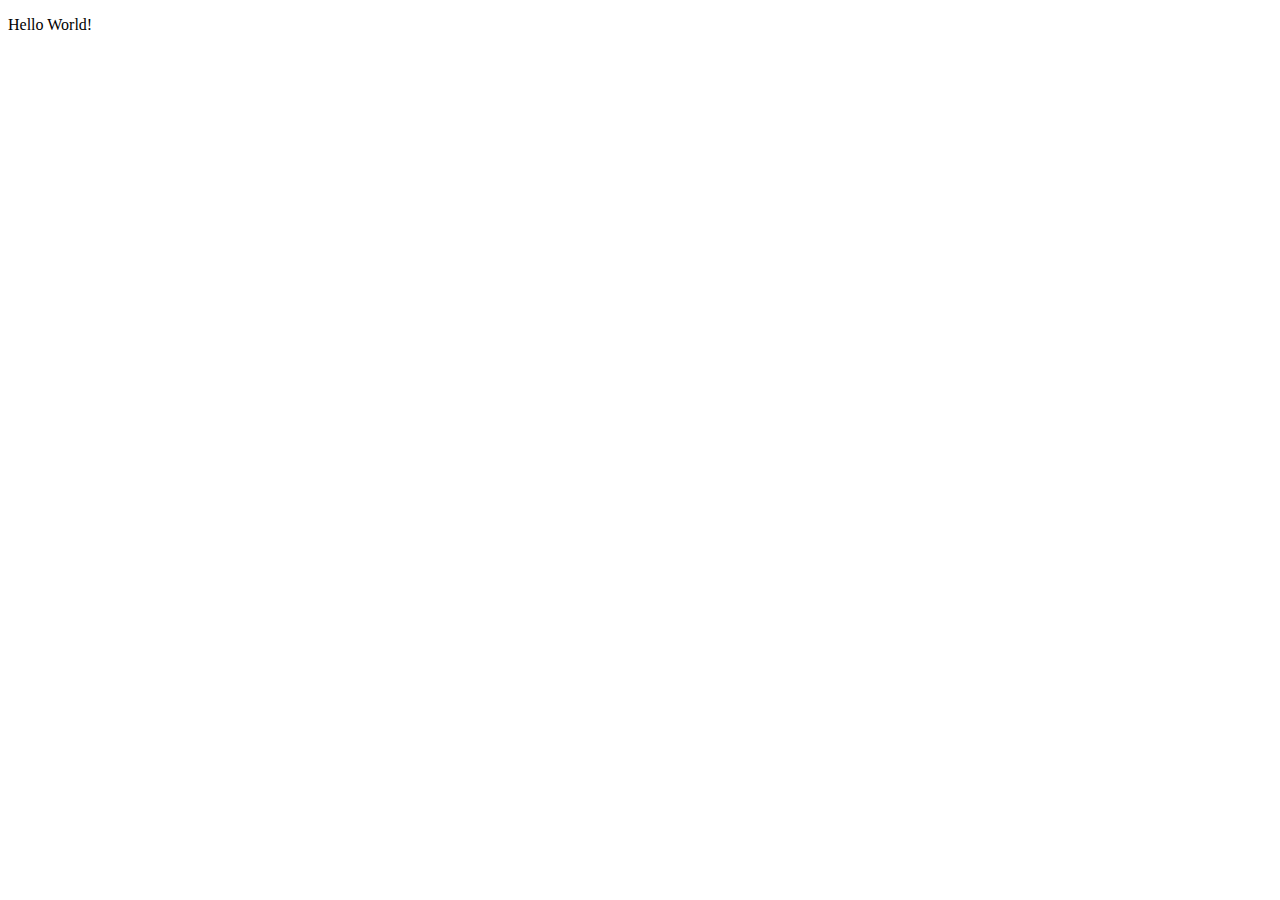
==== index.html @ 92318695 "added hello world" ====
<!DOCTYPE html>
<html lang="en">
  <head>
    <meta charset="UTF-8" />
    <title>Fork Me! FCC: Test Suite Template</title>
    <link rel="stylesheet" href="css/style.css" />
  </head>

  <body>
    <p>Hello World!</p>
    <script src="https://cdn.freecodecamp.org/testable-projects-fcc/v1/bundle.js"></script>

    <!--

    Hello Camper!

    For now, the test suite only works in Chrome!
    Please read the README below in the JS Editor before beginning.
    Feel free to delete this message once you have read it.
    Good luck and Happy Coding!

    - The freeCodeCamp Team

    -->
    <script src="js/index.js"></script>
  </body>
</html>
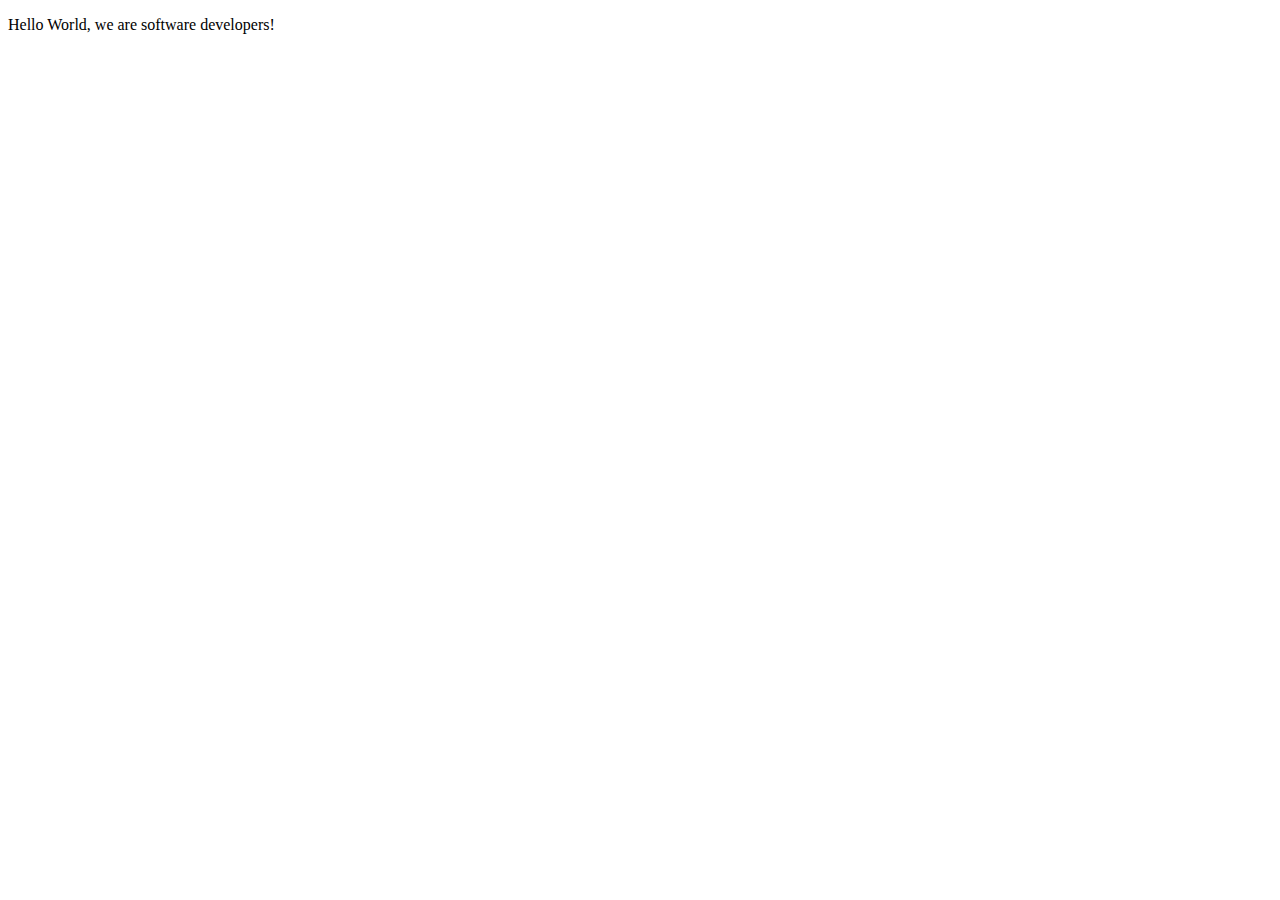
==== commit dad05111: "initial commit" ====
--- a/index.html
+++ b/index.html
@@ -7,7 +7,7 @@
   </head>
 
   <body>
-    <p>Hello World!</p>
+    <p>Hello World, we are software developers!</p>
     <script src="https://cdn.freecodecamp.org/testable-projects-fcc/v1/bundle.js"></script>
 
     <!--
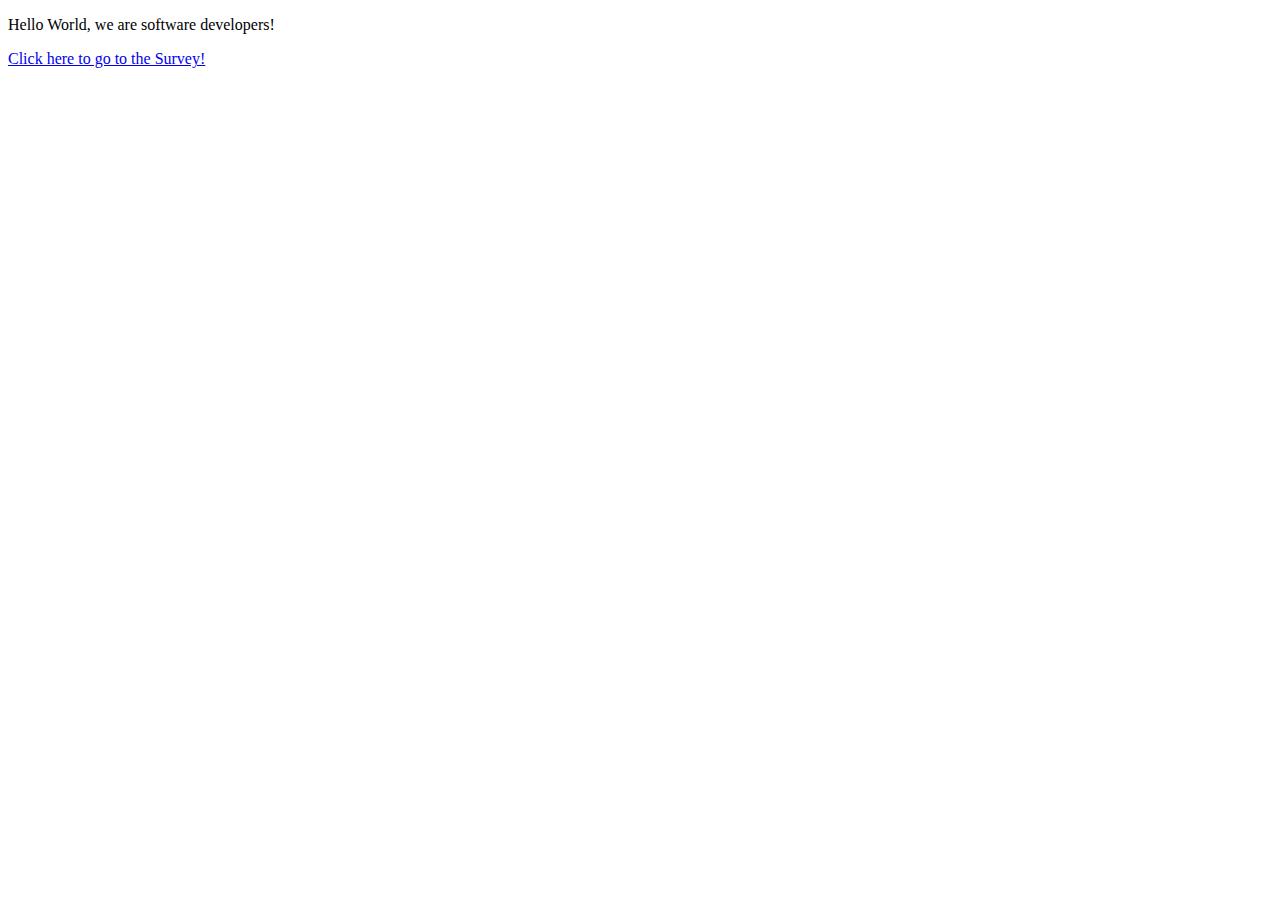
==== commit a21c6e23: "added title and description" ====
--- a/index.html
+++ b/index.html
@@ -9,6 +9,7 @@
   <body>
     <p>Hello World, we are software developers!</p>
     <script src="https://cdn.freecodecamp.org/testable-projects-fcc/v1/bundle.js"></script>
+    <a href="survey.html">Click here to go to the Survey!</a>
 
     <!--
 
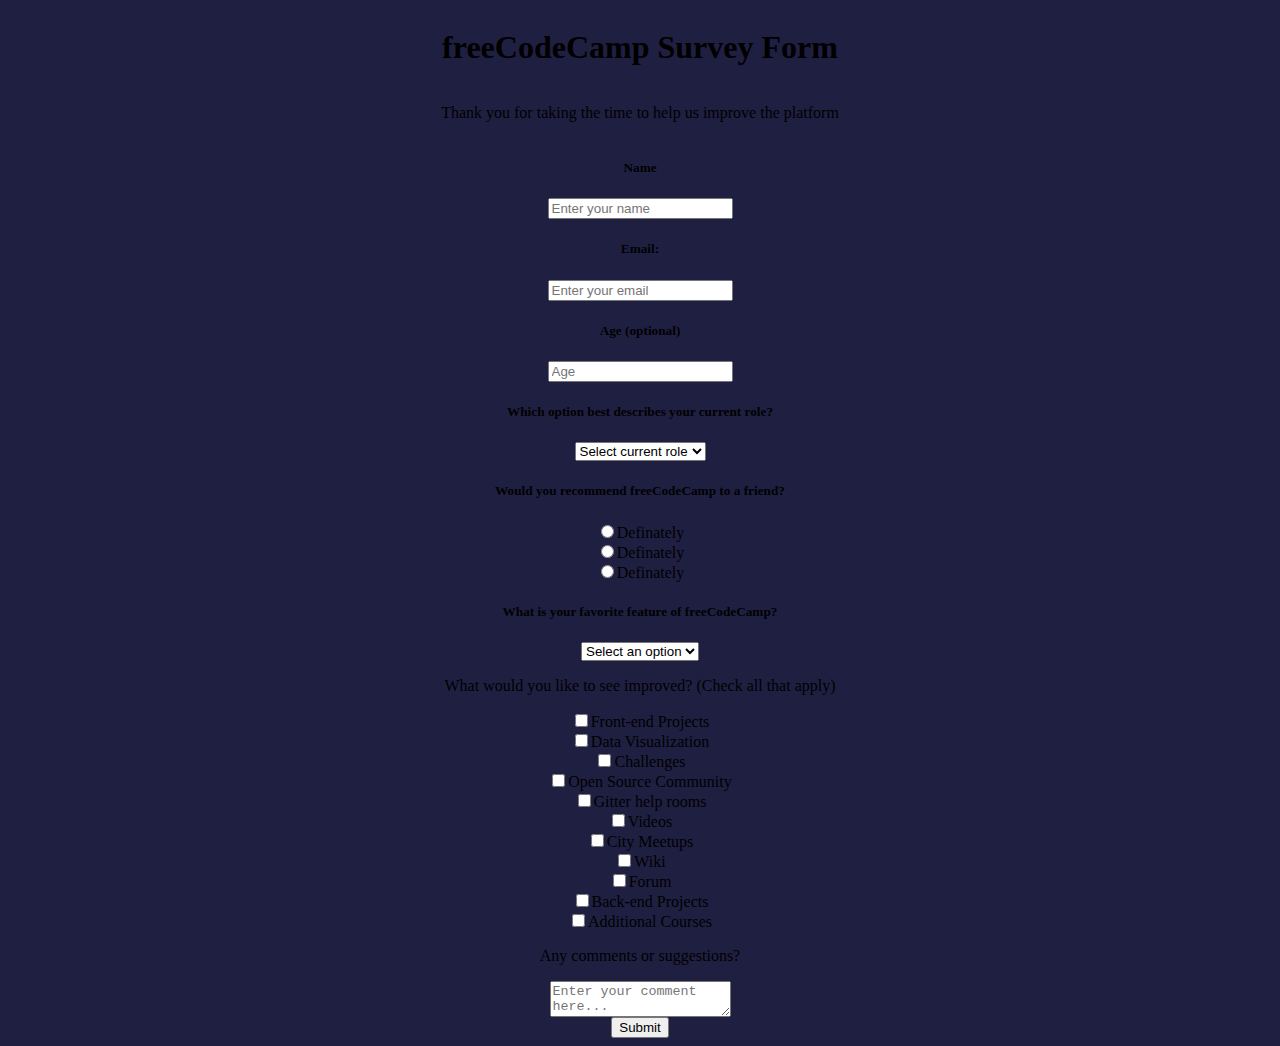
==== commit 752aefd8: "styling-feature" ====
--- a/index.html
+++ b/index.html
@@ -7,10 +7,73 @@
   </head>
 
   <body>
-    <p>Hello World, we are software developers!</p>
+  
+      <div class="header-area">
+        <header>
+          <h1 id="title">freeCodeCamp Survey Form</h1>
+          <p id="description">
+            Thank you for taking the time to help us improve the platform
+          </p>
+        </header>
+      </div>
+      <form id="survey-form">
+        <h5>Name</h5>
+        <input type="text" placeholder="Enter your name" name="name" id="name" />
+        <h5>Email:</h5>
+        <input type="email" placeholder="Enter your email" id="email" />
+        <h5>Age (optional)</h5>
+        <input type="text" placeholder="Age" name="age" id="age" />
+        <h5>Which option best describes your current role?</h5>
+        <select id="dropdown" name="role">
+          <option disabled selected value>Select current role</option>
+          <option value="student">Student</option>
+          <option value="full Time Job">Full Time Job</option>
+          <option value="full-time-learner">Full Time Learner</option>
+          <option value="prefer-not-to-say">Prefer Not To Say</option>
+          <option value="-other">Other</option>
+        </select>
+        <h5>Would you recommend freeCodeCamp to a friend?</h5>
+          <label>
+            <input type="radio" value="definately" class="input-radio">Definately</label>
+          <label>
+            <input type="radio" value="definately" class="input-radio">Definately</label>
+          <label>
+            <input type="radio" value="definately" class="input-radio">Definately</label>
+        <h5>What is your favorite feature of freeCodeCamp?</h5>
+        <select id="most-like" name="mostLike" class="form-control">
+           <option disabled selected value>Select an option</option>
+           <option value="challenges">Challenges</option>
+           <option value="projects">Projects</option>
+           <option value="Community">Community</option>
+           <option value="open-source">Open Source></option> 
+        </select>
+          <p>What would you like to see improved?
+              <span class="clue">(Check all that apply)
+                  </span>
+          </p>
+          <label><input name="prefer" type="checkbox" value="frontEndP">Front-end Projects</label>
+          <label><input name="prefer" type="checkbox" value="dataVis">Data Visualization</label>
+          <label><input name="prefer" type="checkbox" value="chall">Challenges</label>
+          <label><input name="prefer" type="checkbox" value="openSource">Open Source Community</label>
+          <label><input name="prefer" type="checkbox" value="gitter">Gitter help rooms</label>
+          <label><input name="prefer" type="checkbox" value="videos">Videos</label>
+          <label><input name="prefer" type="checkbox" value="city">City Meetups</label>
+          <label><input name="prefer" type="checkbox" value="wiki">Wiki</label>
+          <label><input name="prefer" type="checkbox" value="forum">Forum</label>
+          <label><input name="prefer" type="checkbox" value="backEnd">Back-end Projects</label>
+          <label><input name="prefer" type="checkbox" value="additional">Additional Courses</label>
+          <p>Any comments or suggestions?</p>
+          <textarea id="comments" class="input-textarea" name="comment" placeholder="Enter your comment here..."></textarea>
+            
+          <button id="submit" type="submit" class="submit-button">Submit</button>
+    
+
+
+
+
+
     <script src="https://cdn.freecodecamp.org/testable-projects-fcc/v1/bundle.js"></script>
-    <a href="survey.html">Click here to go to the Survey!</a>
-
+    
     <!--
 
     Hello Camper!
--- a/css/style.css
+++ b/css/style.css
@@ -0,0 +1,25 @@
+
+.header-area{
+    
+    display: flex;
+    flex-direction: column;
+    flex-wrap: nowrap;
+    justify-content: space-around;
+
+}
+header{
+    display: flex;
+    flex-direction: column;
+    align-items: center;
+}
+body{
+    background-color: rgb(31, 31, 66);
+}
+
+#survey-form {
+    display: flex;
+    flex-direction: column;
+    align-items: center;
+    flex-wrap: wrap;
+    justify-content: space-between;
+}